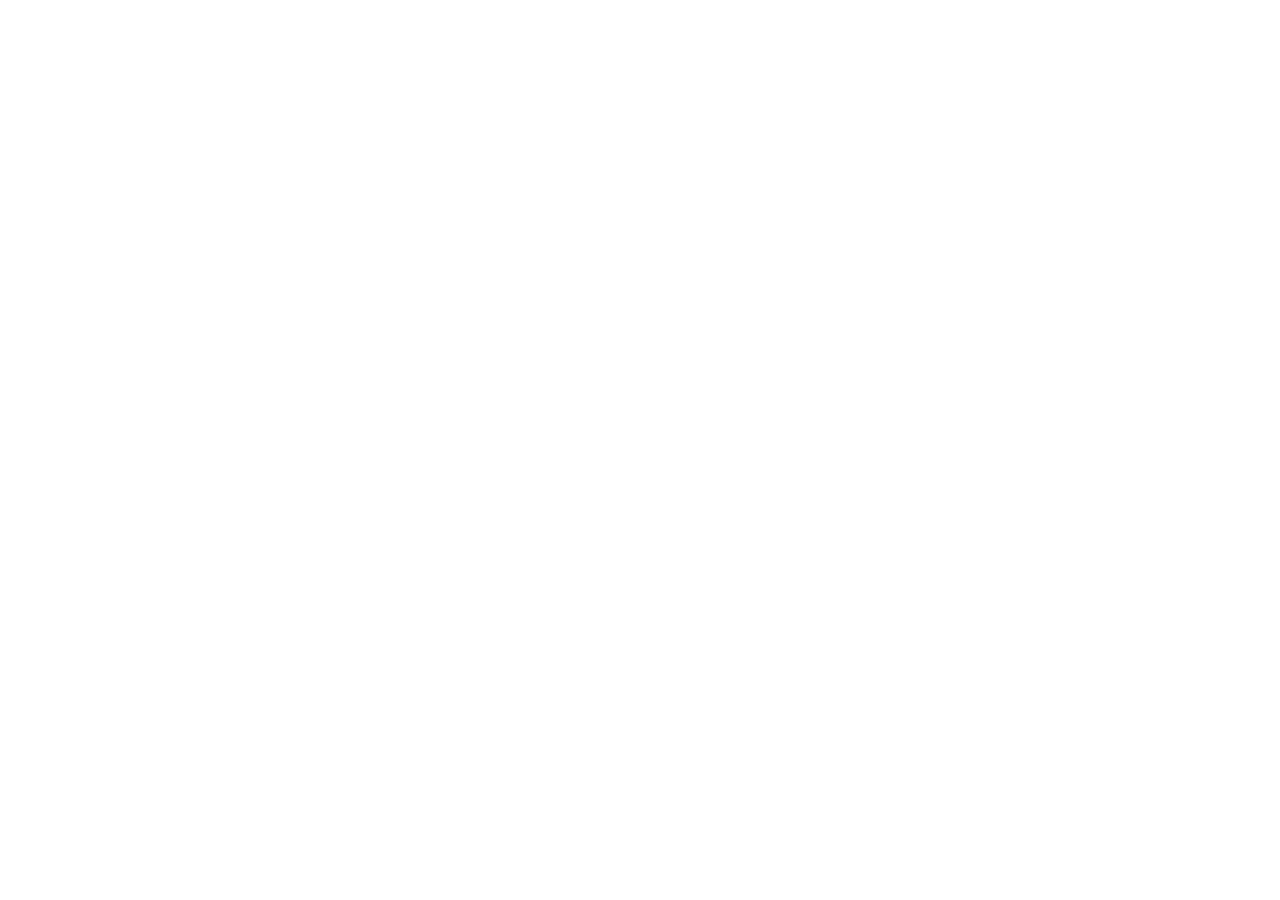
==== RimPorRim/escolha.html @ cf7a3fd4 "Add files via upload" ====
<!DOCTYPE html>
<html lang="en">
<head>
    <meta charset="UTF-8">
    <meta name="viewport" content="width=device-width, initial-scale=1.0">
    <title>Escolha</title>
</head>
<body>
    
</body>
</html>
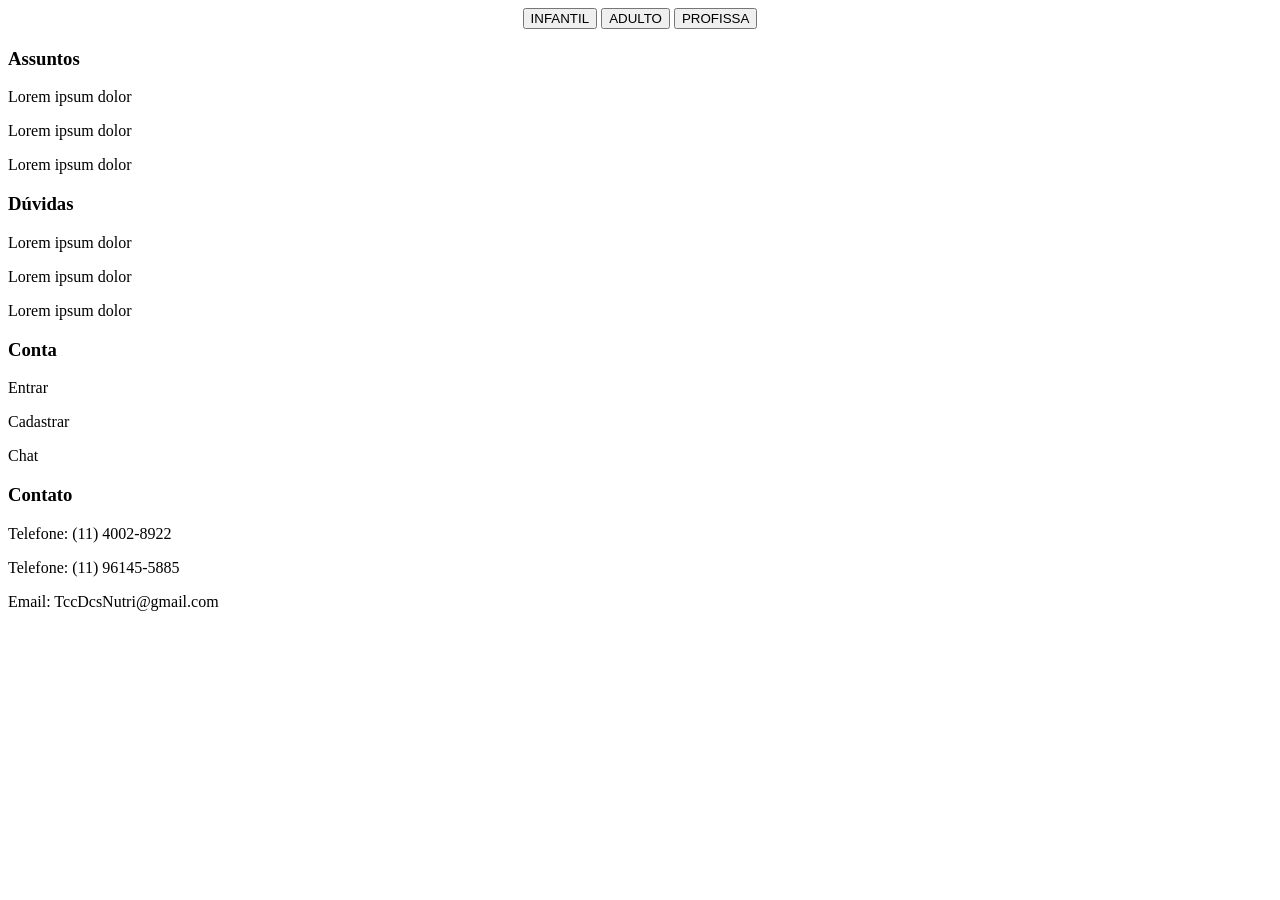
==== commit d0ce5489: "Add files via upload" ====
--- a/RimPorRim/escolha.html
+++ b/RimPorRim/escolha.html
@@ -1,11 +1,52 @@
 <!DOCTYPE html>
-<html lang="en">
+<html lang="pt-br">
 <head>
-    <meta charset="UTF-8">
-    <meta name="viewport" content="width=device-width, initial-scale=1.0">
-    <title>Escolha</title>
+  <meta charset="UTF-8">
+  <title>Escolha</title>
+  <link rel="stylesheet" href="css/Escolha.css">
+  <link href="https://fonts.googleapis.com/css2?family=Berkshire+Swash&display=swap" rel="stylesheet">
+  <script src="js/Index.js"></script>
+  
 </head>
 <body>
-    
+ 
+    <center>
+<button class="btn_infantil"> INFANTIL</button>
+    <button class="btn_adulto"> ADULTO</button>
+    <button class="btn_profissional"> PROFISSA </button>
+    </center>
+  <footer id="footer">
+    <div class="footer-container">
+     
+     
+        
+          <div class="footer-box">
+          <h3>Assuntos</h3>
+            <p>Lorem ipsum dolor</p>
+            <p>Lorem ipsum dolor</p>
+            <p>Lorem ipsum dolor</p>
+          </div>
+          <div class="footer-box">
+            <h3>Dúvidas</h3>
+            <p>Lorem ipsum dolor</p>
+            <p>Lorem ipsum dolor</p>
+            <p>Lorem ipsum dolor</p>
+          </div>
+          <div class="footer-box">
+            <h3>Conta</h3>
+            <p>Entrar</p>
+            <p>Cadastrar</p>
+            <p>Chat</p>
+          </div>        
+        
+          <div class="footer-box direita">
+            <h3>Contato</h3>
+            <p>Telefone: (11) 4002-8922</p>
+            <p>Telefone: (11) 96145-5885</p>
+            <p>Email: TccDcsNutri@gmail.com</p>
+      
+    </div>
+  </footer>
+  
 </body>
-</html>+</html>
